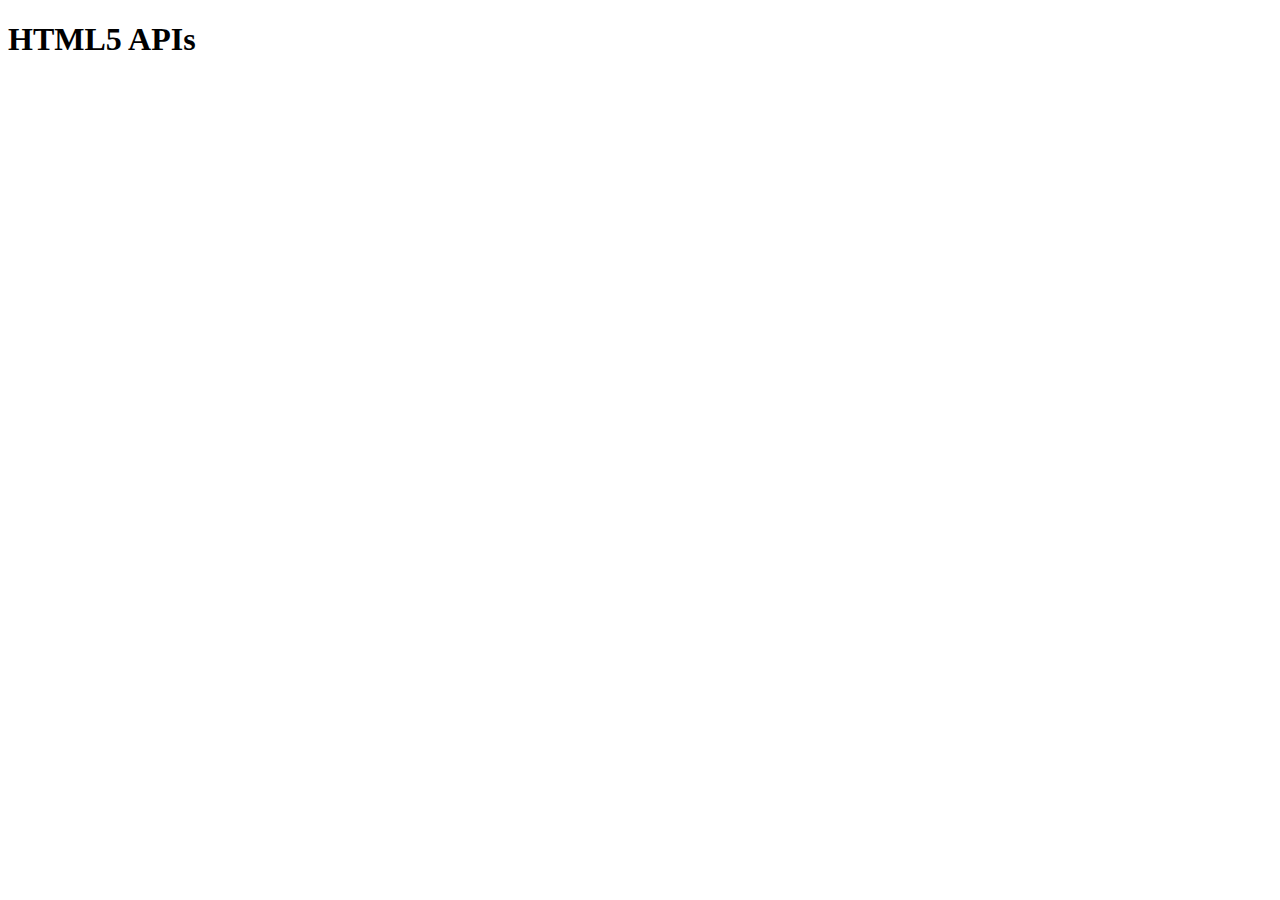
==== apis/index.html @ 29973f05 "." ====
<!DOCTYPE html>
<html lang="en">
<head>
    <meta charset="UTF-8">
    <meta name="viewport" content="width=device-width, initial-scale=1.0">
    <title>HTML5 APIs</title>
</head>
<body>
    <h1>HTML5 APIs</h1>
</body>
</html>
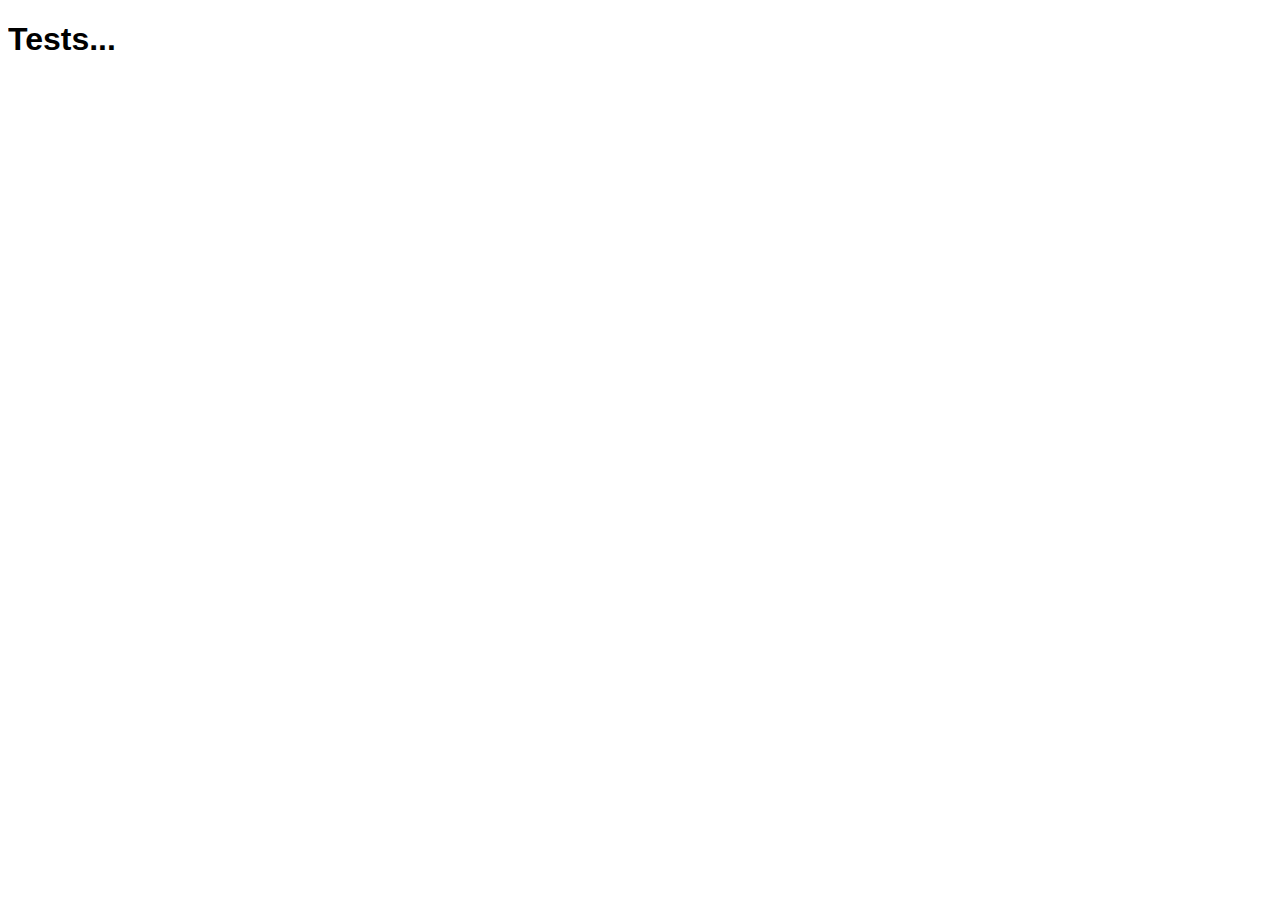
==== commit aa4ab025: "." ====
--- a/apis/index.html
+++ b/apis/index.html
@@ -3,6 +3,9 @@
 <head>
     <meta charset="UTF-8">
     <meta name="viewport" content="width=device-width, initial-scale=1.0">
+    <link rel="stylesheet" href="../css/main.css">
+    <script src="../js/zepto.min.js" defer></script>
+    <script src="../js/main.js" defer></script>
     <title>HTML5 APIs</title>
 </head>
 <body>
--- a/css/main.css
+++ b/css/main.css
@@ -0,0 +1,4 @@
+body{
+    font-family: Helvetica;
+    box-sizing: border-box;
+}